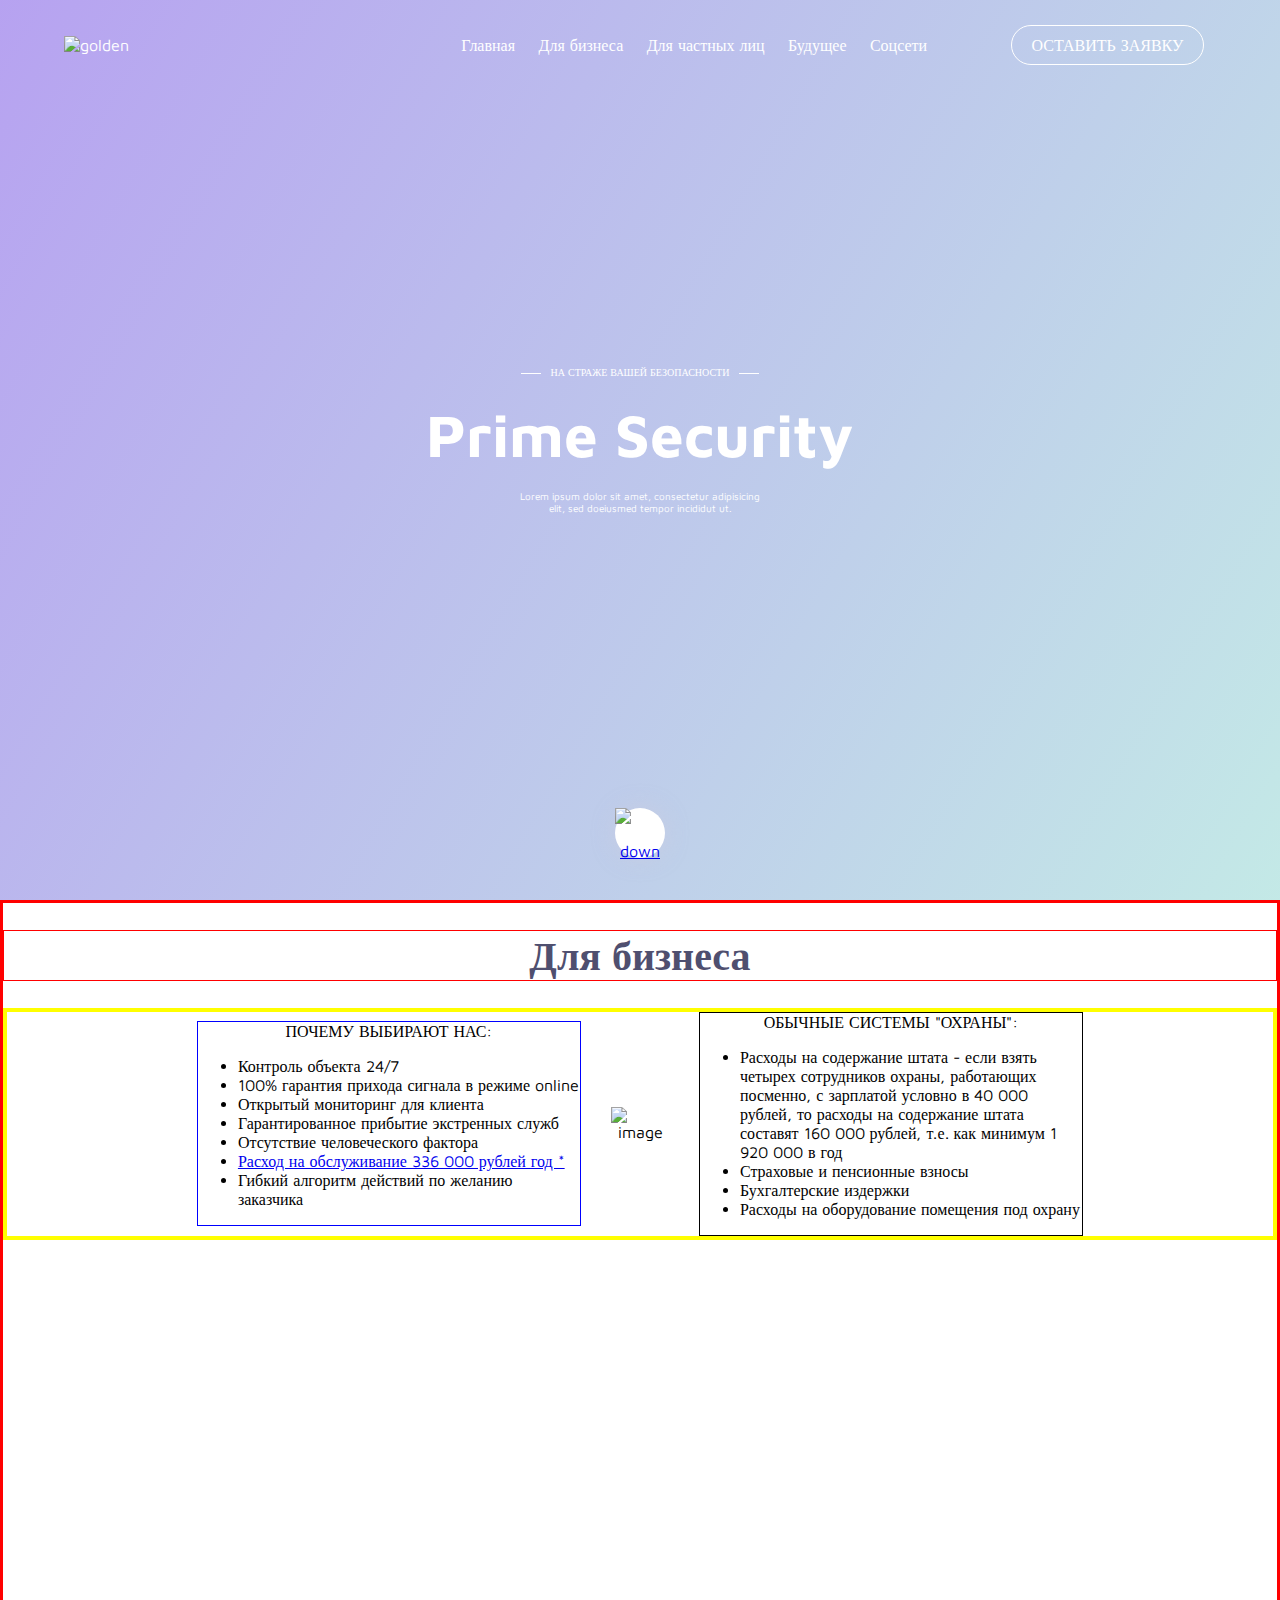
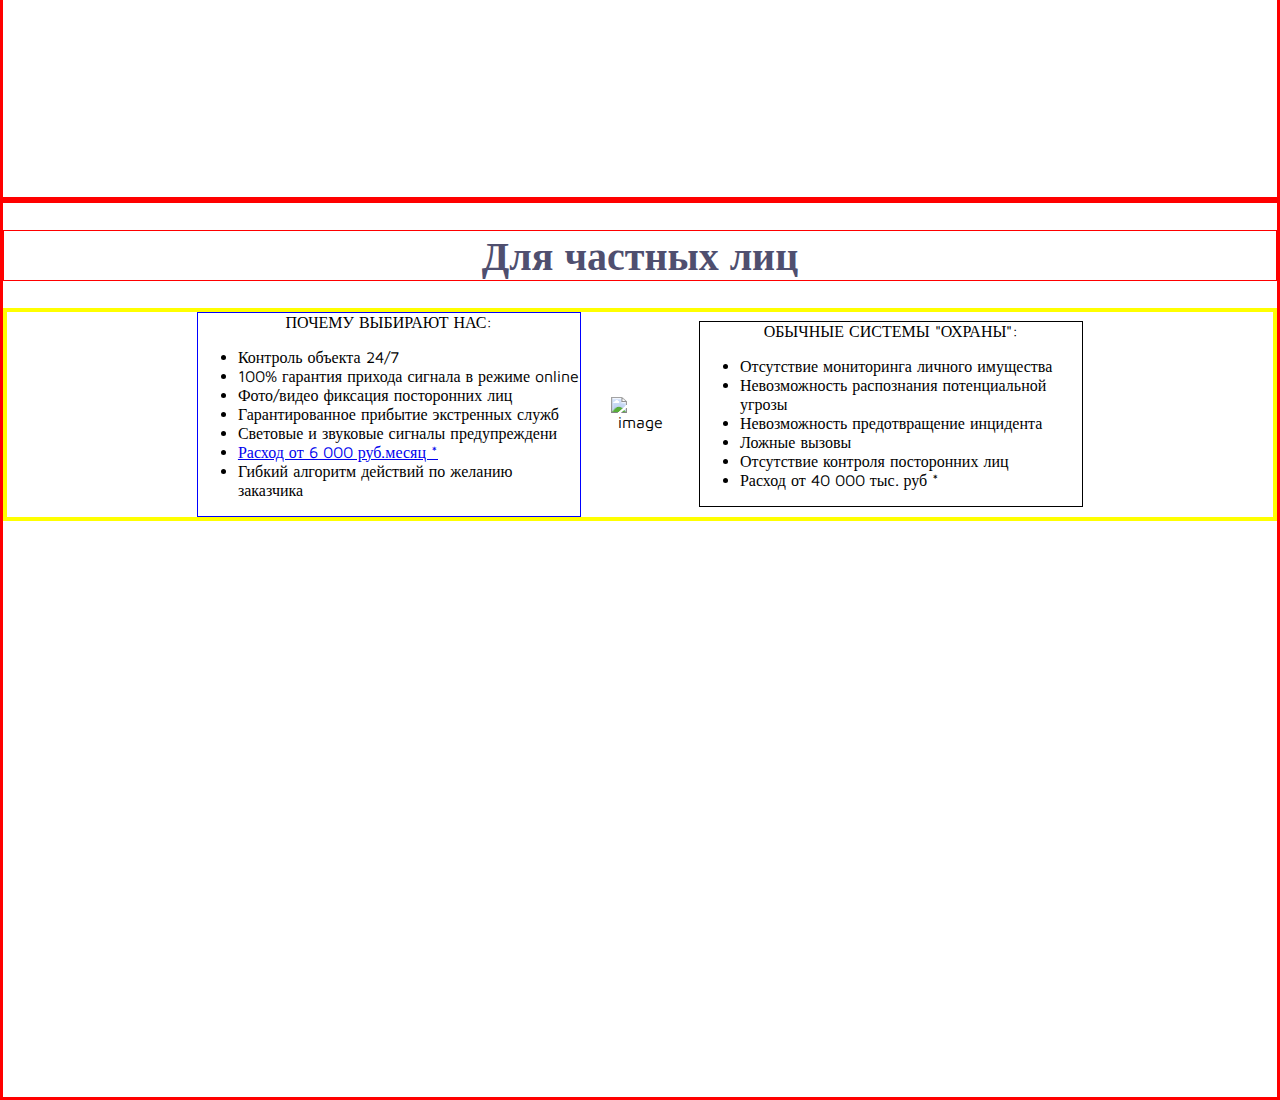
==== lesson.html @ 02eb81e1 "Add files via upload" ====
<!DOCTYPE html>
<html lang="ru">
<head>
	<meta charset="UTF-8">
	<title>Pricing Table</title>
	<link rel="stylesheet" href="normalize.css">
	<link rel="stylesheet" href="style.css">
	<link href="https://fonts.googleapis.com/css?family=Maven+Pro&display=swap" rel="stylesheet">
</head>
<body>
	<div class="main">
		<div class="main-overlay"></div>
		<div class="header">
			<div class="logo">
				<img src="img/logo.png" alt="golden">
			</div>
				<div class="menu">
					<ul class="ul">
						<li><a href="#" class="menu-link">Главная</a></li>
						<li><a href="#bisness" class="menu-link">Для бизнеса</a></li>
						<li><a href="#individ" class="menu-link">Для частных лиц</a></li>
						<li><a href="#" class="menu-link">Будущее</a></li>
						<li><a href="#" class="menu-link">Соцсети</a></li>
						<li><a href="#" class="get-started-btn menu-link">Оставить заявку</a></li>
					</ul>
				</div>
			</div>
		<div class="main-text">
			<span>На страже вашей безопасности</span>
			<h1>Prime Security</h1>
			<p>Lorem ipsum dolor sit amet, consectetur adipisicing<br> elit, sed doeiusmed tempor incididut ut.</p>
		</div>
		<div class="main-arrow">
			<div class="arrow-down">
				<a href="#">
				<img src="img/arrow.png" alt="down">
				</a>
			</div>
		</div>
	</div>
	<div id="bisness" class="section-price-main">
		<div class="fonprice">
		<div class="section-price">
			<h1 class="title">
				Для бизнеса
			</h1>
			<div class="conteiner">
				<div class="conteiner-pozitive">
					<div class="podconeiner">Почему выбирают нас:
						</div>
						<ul class="pozitive">
							<li class="pozitive-link">Контроль объекта 24/7</li>
							<li class="pozitive-link">100% гарантия прихода сигнала в режиме online</li>
							<li class="pozitive-link">Открытый мониторинг для клиента</li>
							<li class="pozitive-link">Гарантированное прибытие экстренных служб</li>
							<li class="pozitive-link">Отсутствие человеческого фактора</li>
							<li><a href="#" class="pozitive-price">Расход на обслуживание 336 000 рублей год *</a></li>
							<li class="pozitive-link">Гибкий алгоритм действий по желанию заказчика</li>
						</ul>
				</div>
				<div class="monitor-centre">
				<img src="img/project_apollo1.jpg" alt="image">
				</div>
				<div class="conteiner-nigative">
					<div class="podconeiner">ОБЫЧНЫЕ СИСТЕМЫ "ОХРАНЫ":
					</div>
						<ul class="nigative">
							<li class="nigative-link">Расходы на содержание штата - если взять четырех сотрудников охраны, работающих посменно, с зарплатой условно в 40 000 рублей, то расходы на содержание штата составят 160 000 рублей, т.е. как минимум 1 920 000 в год</li>
							<li class="nigative-link">Страховые и пенсионные взносы</li>
							<li class="nigative-link">Бухгалтерские издержки</li>
							<li class="nigative-link">Расходы на оборудование помещения под охрану</li>
						</ul>
				</div>	
			</div>
		</div>
		<div class="section-price">
			<h1 id="individ" class="title">
				Для частных лиц
			</h1>
			<div class="conteiner">
				<div class="conteiner-pozitive">
					<div class="podconeiner">Почему выбирают нас:
						</div>
						<ul class="pozitive">
							<li class="pozitive-link">Контроль объекта 24/7</li>
							<li class="pozitive-link">100% гарантия прихода сигнала в режиме online</li>
							<li class="pozitive-link"> Фото/видео фиксация посторонних лиц</li>
							<li class="pozitive-link">Гарантированное прибытие экстренных служб</li>
							<li class="pozitive-link">Световые и звуковые сигналы предупреждени</li>
							<li><a href="#" class="pozitive-price"> Расход от 6 000 руб.месяц  *</a></li>
							<li class="pozitive-link">Гибкий алгоритм действий по желанию заказчика</li>
						</ul>
				</div>
				<div class="monitor-centre">
				<img src="img/project_organica1.jpg" alt="image">
				</div>
				<div class="conteiner-nigative">
					<div class="podconeiner">ОБЫЧНЫЕ СИСТЕМЫ "ОХРАНЫ":
					</div>
						<ul class="nigative">
							<li class="nigative-link">Отсутствие мониторинга личного имущества</li>
							<li class="nigative-link">Невозможность распознания потенциальной угрозы</li>
							<li class="nigative-link">Невозможность предотвращение инцидента</li>
							<li class="nigative-link">Ложные вызовы</li>
							<li class="nigative-link">Отсутствие контроля посторонних лиц</li>
							<li class="nigative-link">Расход от 40 000 тыс. руб *</li>
						</ul>
					</div>
				</div>	
			</div>
		</div>
	</div>
</body>
</html>
---- style.css ----
*, * before, * after {
	box-sizing: border-box;
}

body {
	margin: 0;
	font-family: maven pro;
}
.main {
	color: #fff;
	display: flex;
	flex-direction: column;
	justify-content: space-between;
	height: 100vh;
	align-items: center;
	min-height: 600px;
	background: url(img/bg-header.jpg)
	no-repeat center;
	background-size: cover;
	position: relative;
	background-color: $fff;
}
.main-overlay {
	position: absolute;
	left: 0; top: 0;
	width: 100%;
	height: 100%;
	opacity: .5;
	z-index: 0;
	background-image: -moz-linear-gradient(150deg, rgb(136,211,206) 0%, rgb(110,69,226) 100%);
	background-image: -webkit-linear-gradient(150deg, rgb(136,211,206) 0%, rgb(110,69,226) 100%);
	background-image: -ms-linear-gradient(150deg, rgb(136,211,206) 0%, rgb(110,69,226) 100%);
}
.header {
	display: flex;
	height: 10vh;
	justify-content: space-between;
	align-items: center;
	width: 90%;
	position: relative;
	z-index: 2;
	
}
.menu {
	width: 70%;
}

.menu ul {
	display: flex;
	justify-content: space-around;
	list-style: none;
}
.menu-link {
	color: #fff;
	text-decoration: none;
}
.menu-link:hover {
	color: #fff54e;
/*	text-decoration: none;*/
	transition: .5s;
}
.get-started-btn {
	color: #fff;
	margin-left: 60px;
	border: 1px solid #fff;
	padding: 10px 20px;
	border-radius: 100px;
	text-transform: uppercase;
}
.get-started-btn:hover {
	
	background: #fff;
	color: #000;
	transition: 1s;
}
.main-text {
	position: relative;
	z-index: 2;
	text-align: center;
	margin-top: 30px;
}
.main-text span {
	display: inline-block;
	text-transform: uppercase;
	font-size: 10px;
}
.main-text span::after {
	content: '';
	width: 20px;
	height: 1px;
	background-color: #fff;
	display: inline-block;
	vertical-align: middle;
	margin-left: 10px;
}
.main-text span::before {
	content: '';
	width: 20px;
	height: 1px;
	background-color: #fff;
	display: inline-block;
	vertical-align: middle;
	margin-right: 10px;
}
.main-text h1 {
	font-size: 60px;
	margin: 20px;
	font-family: maven pro;
}
.main-text p {
	font-size: 10px;
}
.main-arrow	{
	position: relative;
	z-index: 2;
	height: 15vh;
	display: flex;
	justify-content: center;
	align-items: center;
}
.arrow-down	{
	text-align: center;
	line-height: 55px;
	border-radius: 50%;
	width: 50px;
	height: 50px;
	background-color: #fff;
	z-index: 2;
	box-shadow: 0px 0px 18.69px 2.31px rgba(204, 204, 223, 0.5)
}
.section-price {
/*	display: flex;*/
	height: 100vh;
	align-items: center;
	min-height: 600px;
	background-color: #fff;
	border: 3px solid red;
}
.title {
	position: relative;
	text-align: center;
	font-size: 40px;
	font-family: 'maven pro' sans-serif;
	color: #4f4f6f;
	border: 1px solid red;
}
.conteiner {
	align-items: center;
	display: flex;
	justify-content: space-between;
	text-align: center;
	flex-direction: row;
	height: auto;
	border: 4px solid yellow;
}
.conteiner-pozitive {
	display: flex;
	justify-content: space-between;
	align-items: center;
	text-align: left;
	height: auto;
	width: 45vh;
	flex-direction: column;
	border: 1px solid blue;
	margin-left: 15%;


}
.conteiner-nigative {
	display: flex;
	justify-content: space-between;
	align-items: center;
	text-align: left;
	height: auto;
	width: 45vh;
	flex-direction: column;
	border: 1px solid black;
	margin-right: 15%; 
}
.podconeiner {
	text-transform: uppercase;
}
.monitor-centre {
	margin: 0px 30px;
}
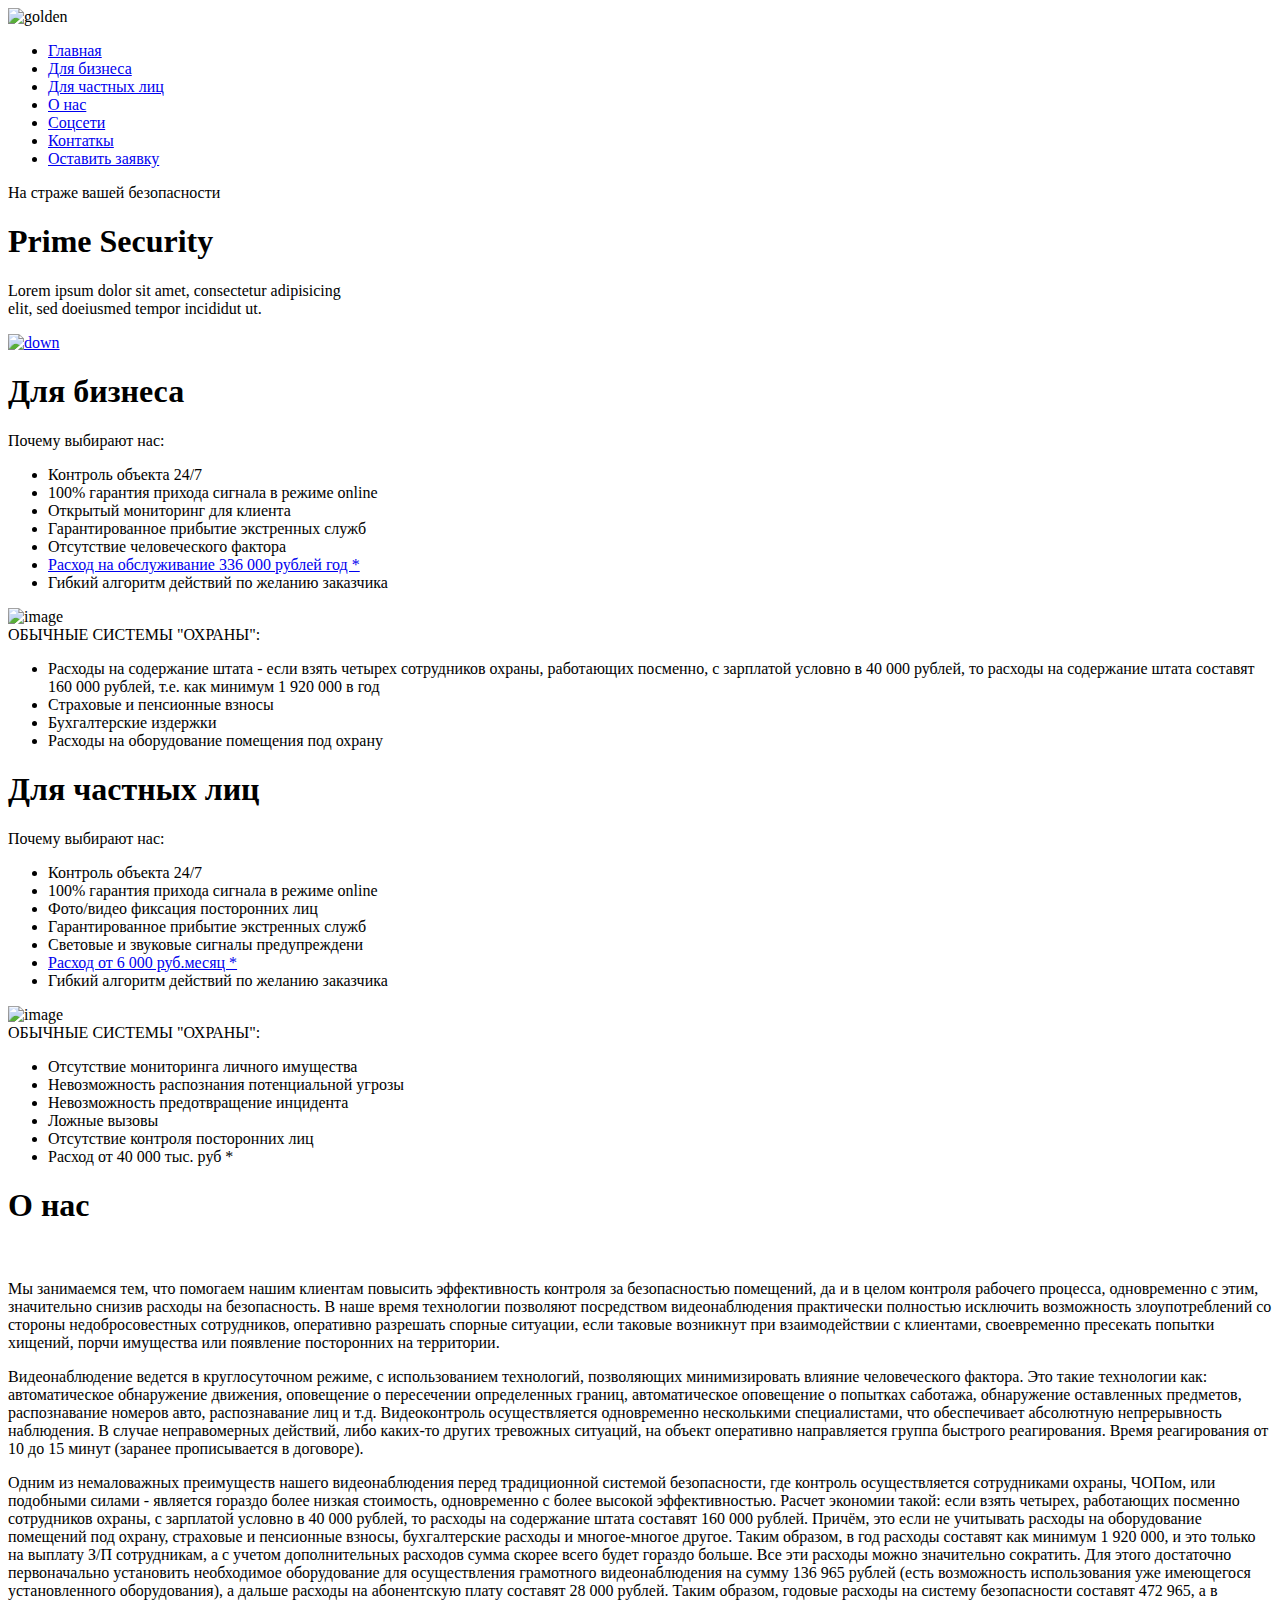
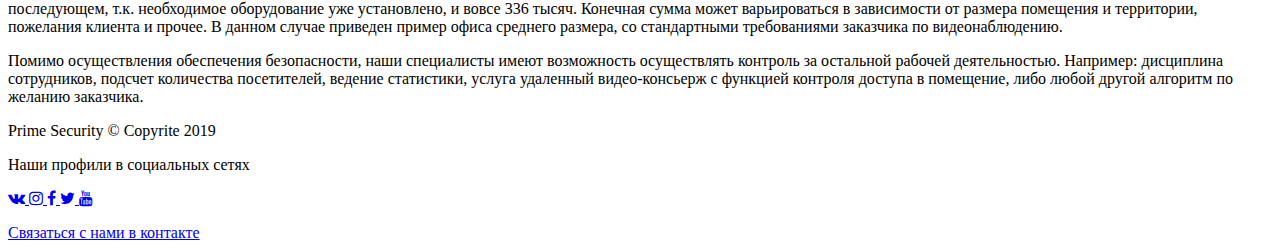
==== commit e9c7de76: "Add files via upload" ====
--- a/lesson.html
+++ b/lesson.html
@@ -1,114 +1,180 @@
-<!DOCTYPE html>
-<html lang="ru">
-<head>
-	<meta charset="UTF-8">
-	<title>Pricing Table</title>
-	<link rel="stylesheet" href="normalize.css">
-	<link rel="stylesheet" href="style.css">
-	<link href="https://fonts.googleapis.com/css?family=Maven+Pro&display=swap" rel="stylesheet">
-</head>
-<body>
-	<div class="main">
-		<div class="main-overlay"></div>
-		<div class="header">
-			<div class="logo">
-				<img src="img/logo.png" alt="golden">
-			</div>
-				<div class="menu">
-					<ul class="ul">
-						<li><a href="#" class="menu-link">Главная</a></li>
-						<li><a href="#bisness" class="menu-link">Для бизнеса</a></li>
-						<li><a href="#individ" class="menu-link">Для частных лиц</a></li>
-						<li><a href="#" class="menu-link">Будущее</a></li>
-						<li><a href="#" class="menu-link">Соцсети</a></li>
-						<li><a href="#" class="get-started-btn menu-link">Оставить заявку</a></li>
-					</ul>
-				</div>
-			</div>
-		<div class="main-text">
-			<span>На страже вашей безопасности</span>
-			<h1>Prime Security</h1>
-			<p>Lorem ipsum dolor sit amet, consectetur adipisicing<br> elit, sed doeiusmed tempor incididut ut.</p>
-		</div>
-		<div class="main-arrow">
-			<div class="arrow-down">
-				<a href="#">
-				<img src="img/arrow.png" alt="down">
-				</a>
-			</div>
-		</div>
-	</div>
-	<div id="bisness" class="section-price-main">
-		<div class="fonprice">
-		<div class="section-price">
-			<h1 class="title">
-				Для бизнеса
-			</h1>
-			<div class="conteiner">
-				<div class="conteiner-pozitive">
-					<div class="podconeiner">Почему выбирают нас:
-						</div>
-						<ul class="pozitive">
-							<li class="pozitive-link">Контроль объекта 24/7</li>
-							<li class="pozitive-link">100% гарантия прихода сигнала в режиме online</li>
-							<li class="pozitive-link">Открытый мониторинг для клиента</li>
-							<li class="pozitive-link">Гарантированное прибытие экстренных служб</li>
-							<li class="pozitive-link">Отсутствие человеческого фактора</li>
-							<li><a href="#" class="pozitive-price">Расход на обслуживание 336 000 рублей год *</a></li>
-							<li class="pozitive-link">Гибкий алгоритм действий по желанию заказчика</li>
-						</ul>
-				</div>
-				<div class="monitor-centre">
-				<img src="img/project_apollo1.jpg" alt="image">
-				</div>
-				<div class="conteiner-nigative">
-					<div class="podconeiner">ОБЫЧНЫЕ СИСТЕМЫ "ОХРАНЫ":
-					</div>
-						<ul class="nigative">
-							<li class="nigative-link">Расходы на содержание штата - если взять четырех сотрудников охраны, работающих посменно, с зарплатой условно в 40 000 рублей, то расходы на содержание штата составят 160 000 рублей, т.е. как минимум 1 920 000 в год</li>
-							<li class="nigative-link">Страховые и пенсионные взносы</li>
-							<li class="nigative-link">Бухгалтерские издержки</li>
-							<li class="nigative-link">Расходы на оборудование помещения под охрану</li>
-						</ul>
-				</div>	
-			</div>
-		</div>
-		<div class="section-price">
-			<h1 id="individ" class="title">
-				Для частных лиц
-			</h1>
-			<div class="conteiner">
-				<div class="conteiner-pozitive">
-					<div class="podconeiner">Почему выбирают нас:
-						</div>
-						<ul class="pozitive">
-							<li class="pozitive-link">Контроль объекта 24/7</li>
-							<li class="pozitive-link">100% гарантия прихода сигнала в режиме online</li>
-							<li class="pozitive-link"> Фото/видео фиксация посторонних лиц</li>
-							<li class="pozitive-link">Гарантированное прибытие экстренных служб</li>
-							<li class="pozitive-link">Световые и звуковые сигналы предупреждени</li>
-							<li><a href="#" class="pozitive-price"> Расход от 6 000 руб.месяц  *</a></li>
-							<li class="pozitive-link">Гибкий алгоритм действий по желанию заказчика</li>
-						</ul>
-				</div>
-				<div class="monitor-centre">
-				<img src="img/project_organica1.jpg" alt="image">
-				</div>
-				<div class="conteiner-nigative">
-					<div class="podconeiner">ОБЫЧНЫЕ СИСТЕМЫ "ОХРАНЫ":
-					</div>
-						<ul class="nigative">
-							<li class="nigative-link">Отсутствие мониторинга личного имущества</li>
-							<li class="nigative-link">Невозможность распознания потенциальной угрозы</li>
-							<li class="nigative-link">Невозможность предотвращение инцидента</li>
-							<li class="nigative-link">Ложные вызовы</li>
-							<li class="nigative-link">Отсутствие контроля посторонних лиц</li>
-							<li class="nigative-link">Расход от 40 000 тыс. руб *</li>
-						</ul>
-					</div>
-				</div>	
-			</div>
-		</div>
-	</div>
-</body>
-</html>
+<!DOCTYPE html>
+<html lang="ru">
+<head>
+	<meta charset="UTF-8">
+	<title>Pricing Table</title>
+	<link rel="stylesheet" href="normalize.css">
+	<link rel="stylesheet" href="img/style.css">
+	<link href="https://fonts.googleapis.com/css?family=Maven+Pro&display=swap" rel="stylesheet">
+	<link rel="stylesheet" href="https://stackpath.bootstrapcdn.com/font-awesome/4.7.0/css/font-awesome.min.css">
+</head>
+<body>
+	<div class="main">
+		<div class="main-overlay"></div>
+		<div class="header">
+			<div class="logo">
+				<img src="img/logo.png" alt="golden">
+			</div>
+				<div class="menu">
+					<ul class="ul">
+						<li><a href="#" class="menu-link">Главная</a></li>
+						<li><a href="#bisness" class="menu-link">Для бизнеса</a></li>
+						<li><a href="#individ" class="menu-link">Для частных лиц</a></li>
+						<li><a href="#aboutus" class="menu-link">О нас</a></li>
+						<li><a href="#social" class="menu-link">Соцсети</a></li>
+						<li><a href="#social" class="menu-link">Контаткы</a></li>
+						<li><a href="#" class="get-started-btn menu-link">Оставить заявку</a></li>
+					</ul>
+				</div>
+			</div>
+		<div class="main-text">
+			<span>На страже вашей безопасности</span>
+			<h1>Prime Security</h1>
+			<p>Lorem ipsum dolor sit amet, consectetur adipisicing<br> elit, sed doeiusmed tempor incididut ut.</p>
+		</div>
+		<div class="main-arrow">
+			<div class="arrow-down">
+				<a href="#bisness">
+				<img src="img/arrow.png" alt="down">
+				</a>
+			</div>
+		</div>
+	</div>
+	<div id="bisness" class="section-price-main">
+		<div class="fonprice">
+		<div class="section-price">
+			<h1 class="title">
+				Для бизнеса
+			</h1>
+			<div class="conteiner">
+				<div class="conteiner-pozitive">
+					<div class="podconeiner">Почему выбирают нас:
+						</div>
+						<ul class="pozitive">
+							<li class="pozitive-link">Контроль объекта 24/7</li>
+							<li class="pozitive-link">100% гарантия прихода сигнала в режиме online</li>
+							<li class="pozitive-link">Открытый мониторинг для клиента</li>
+							<li class="pozitive-link">Гарантированное прибытие экстренных служб</li>
+							<li class="pozitive-link">Отсутствие человеческого фактора</li>
+							<li><a href="#" class="pozitive-price">Расход на обслуживание 336 000 рублей год *</a></li>
+							<li class="pozitive-link">Гибкий алгоритм действий по желанию заказчика</li>
+						</ul>
+				</div>
+				<div class="monitor-centre">
+				<img src="img/project_apollo1.jpg" alt="image">
+				</div>
+				<div class="conteiner-nigative">
+					<div class="podconeiner">ОБЫЧНЫЕ СИСТЕМЫ "ОХРАНЫ":
+					</div>
+						<ul class="nigative">
+							<li class="nigative-link">Расходы на содержание штата - если взять четырех сотрудников охраны, работающих посменно, с зарплатой условно в 40 000 рублей, то расходы на содержание штата составят 160 000 рублей, т.е. как минимум 1 920 000 в год</li>
+							<li class="nigative-link">Страховые и пенсионные взносы</li>
+							<li class="nigative-link">Бухгалтерские издержки</li>
+							<li class="nigative-link">Расходы на оборудование помещения под охрану</li>
+						</ul>
+				</div>	
+			</div>
+		</div>
+		<div class="section-price">
+			<h1 id="individ" class="title">
+				Для частных лиц
+			</h1>
+			<div class="conteiner">
+				<div class="conteiner-pozitive">
+					<div class="podconeiner">Почему выбирают нас:
+						</div>
+						<ul class="pozitive">
+							<li class="pozitive-link">Контроль объекта 24/7</li>
+							<li class="pozitive-link">100% гарантия прихода сигнала в режиме online</li>
+							<li class="pozitive-link"> Фото/видео фиксация посторонних лиц</li>
+							<li class="pozitive-link">Гарантированное прибытие экстренных служб</li>
+							<li class="pozitive-link">Световые и звуковые сигналы предупреждени</li>
+							<li><a href="#" class="pozitive-price"> Расход от 6 000 руб.месяц  *</a></li>
+							<li class="pozitive-link">Гибкий алгоритм действий по желанию заказчика</li>
+						</ul>
+				</div>
+				<div class="monitor-centre">
+				<img src="img/project_organica1.jpg" alt="image">
+				</div>
+				<div class="conteiner-nigative">
+					<div class="podconeiner">ОБЫЧНЫЕ СИСТЕМЫ "ОХРАНЫ":
+					</div>
+						<ul class="nigative">
+							<li class="nigative-link">Отсутствие мониторинга личного имущества</li>
+							<li class="nigative-link">Невозможность распознания потенциальной угрозы</li>
+							<li class="nigative-link">Невозможность предотвращение инцидента</li>
+							<li class="nigative-link">Ложные вызовы</li>
+							<li class="nigative-link">Отсутствие контроля посторонних лиц</li>
+							<li class="nigative-link">Расход от 40 000 тыс. руб *</li>
+						</ul>
+					</div>
+				</div>	
+			</div>
+		</div>
+	</div>
+	<div class="about-us">
+		<h1 id="aboutus" class="title">О нас</h1>
+			<div class="cont-secure">
+				<img src="img/security.jpg" class="secure" alt="">
+				<div class="about-next-conteiner">
+					<p>Мы занимаемся тем, что помогаем нашим клиентам повысить эффективность контроля за безопасностью помещений, да и в целом контроля рабочего процесса, одновременно с этим, значительно снизив расходы на безопасность. В наше время технологии позволяют посредством видеонаблюдения практически полностью исключить возможность злоупотреблений со стороны недобросовестных сотрудников, оперативно разрешать спорные ситуации, если таковые возникнут при взаимодействии с клиентами, своевременно пресекать попытки хищений, порчи имущества или появление посторонних на территории.</p>
+
+					<p>Видеонаблюдение ведется в круглосуточном режиме, с использованием технологий, позволяющих минимизировать влияние человеческого фактора. Это такие технологии как: автоматическое обнаружение движения, оповещение о пересечении определенных границ, автоматическое оповещение о попытках саботажа, обнаружение оставленных предметов, распознавание номеров авто, распознавание лиц и т.д. Видеоконтроль осуществляется одновременно несколькими специалистами, что обеспечивает абсолютную непрерывность наблюдения. В случае неправомерных действий, либо каких-то других тревожных ситуаций, на объект оперативно направляется группа быстрого реагирования. Время реагирования от 10 до 15 минут (заранее прописывается в договоре).</p>
+
+					<p>Одним из немаловажных преимуществ нашего видеонаблюдения перед традиционной системой безопасности, где контроль осуществляется сотрудниками охраны, ЧОПом, или подобными силами - является гораздо более низкая стоимость, одновременно с более высокой эффективностью. Расчет экономии такой: если взять четырех, работающих посменно сотрудников охраны, с зарплатой условно в 40 000 рублей, то расходы на содержание штата составят 160 000 рублей. Причём, это если не учитывать расходы на оборудование помещений под охрану, страховые и пенсионные взносы, бухгалтерские расходы и многое-многое другое. Таким образом, в год расходы составят как минимум 1 920 000, и это только на выплату З/П сотрудникам, а с учетом дополнительных расходов сумма скорее всего будет гораздо больше. Все эти расходы можно значительно сократить. Для этого достаточно первоначально установить необходимое оборудование для осуществления грамотного видеонаблюдения на сумму 136 965 рублей (есть возможность использования уже имеющегося установленного оборудования), а дальше расходы на абонентскую плату составят 28 000 рублей. Таким образом, годовые расходы на систему безопасности составят 472 965, а в последующем, т.к. необходимое оборудование уже установлено, и вовсе 336 тысяч. Конечная сумма может варьироваться в зависимости от размера помещения и территории, пожелания клиента и прочее. В данном случае приведен пример офиса среднего размера, со стандартными требованиями заказчика по видеонаблюдению.</p>
+
+					<p>Помимо осуществления обеспечения безопасности, наши специалисты имеют возможность осуществлять контроль за остальной рабочей деятельностью. Например: дисциплина сотрудников, подсчет количества посетителей, ведение статистики, услуга удаленный видео-консьерж с функцией контроля доступа в помещение, либо любой другой алгоритм по желанию заказчика.
+					</p>
+				</div>
+			</div>
+		</div>
+	</div>
+	<!-- FOOTER -->
+		<div class="footer">
+			<div class="conteiner">
+				<div class="row">
+					<div class="col-1">
+						<p class="footer_name">
+							Prime Security
+
+							© Copyrite 2019
+							</p>
+					</div>
+					<div class="col-4">
+						<p id="social" class="footer_social">
+							Наши профили в социальных сетях
+						</p>
+						<p class="footer_social-icons">
+							<a href="#" target="_blank">
+								<i class="fa fa-vk"
+								aria-hidden="true">
+								</i>
+							</a>
+							<a href="#" target="_blank">
+								<i class="fa fa-instagram"
+								aria-hidden="true">
+								</i>
+							</a>
+							<a href="#" target="_blank">
+								<i class="fa fa-facebook"
+								aria-hidden="true">
+								</i>
+							</a>
+							<a href="#" target="_blank">
+								<i class="fa fa-twitter"
+								aria-hidden="true">
+								</i>
+							</a>
+							<a href="#" target="_blank">
+								<i class="fa fa-youtube"
+								aria-hidden="true">
+								</i>
+							</a>
+						</p>			
+						<div><a href="https://vk.com/prime_security" class="button" target="_blank">Связаться с нами в контакте</a>
+					</div>
+				</div>
+			</div>
+		</div>
+</body>
+</html>
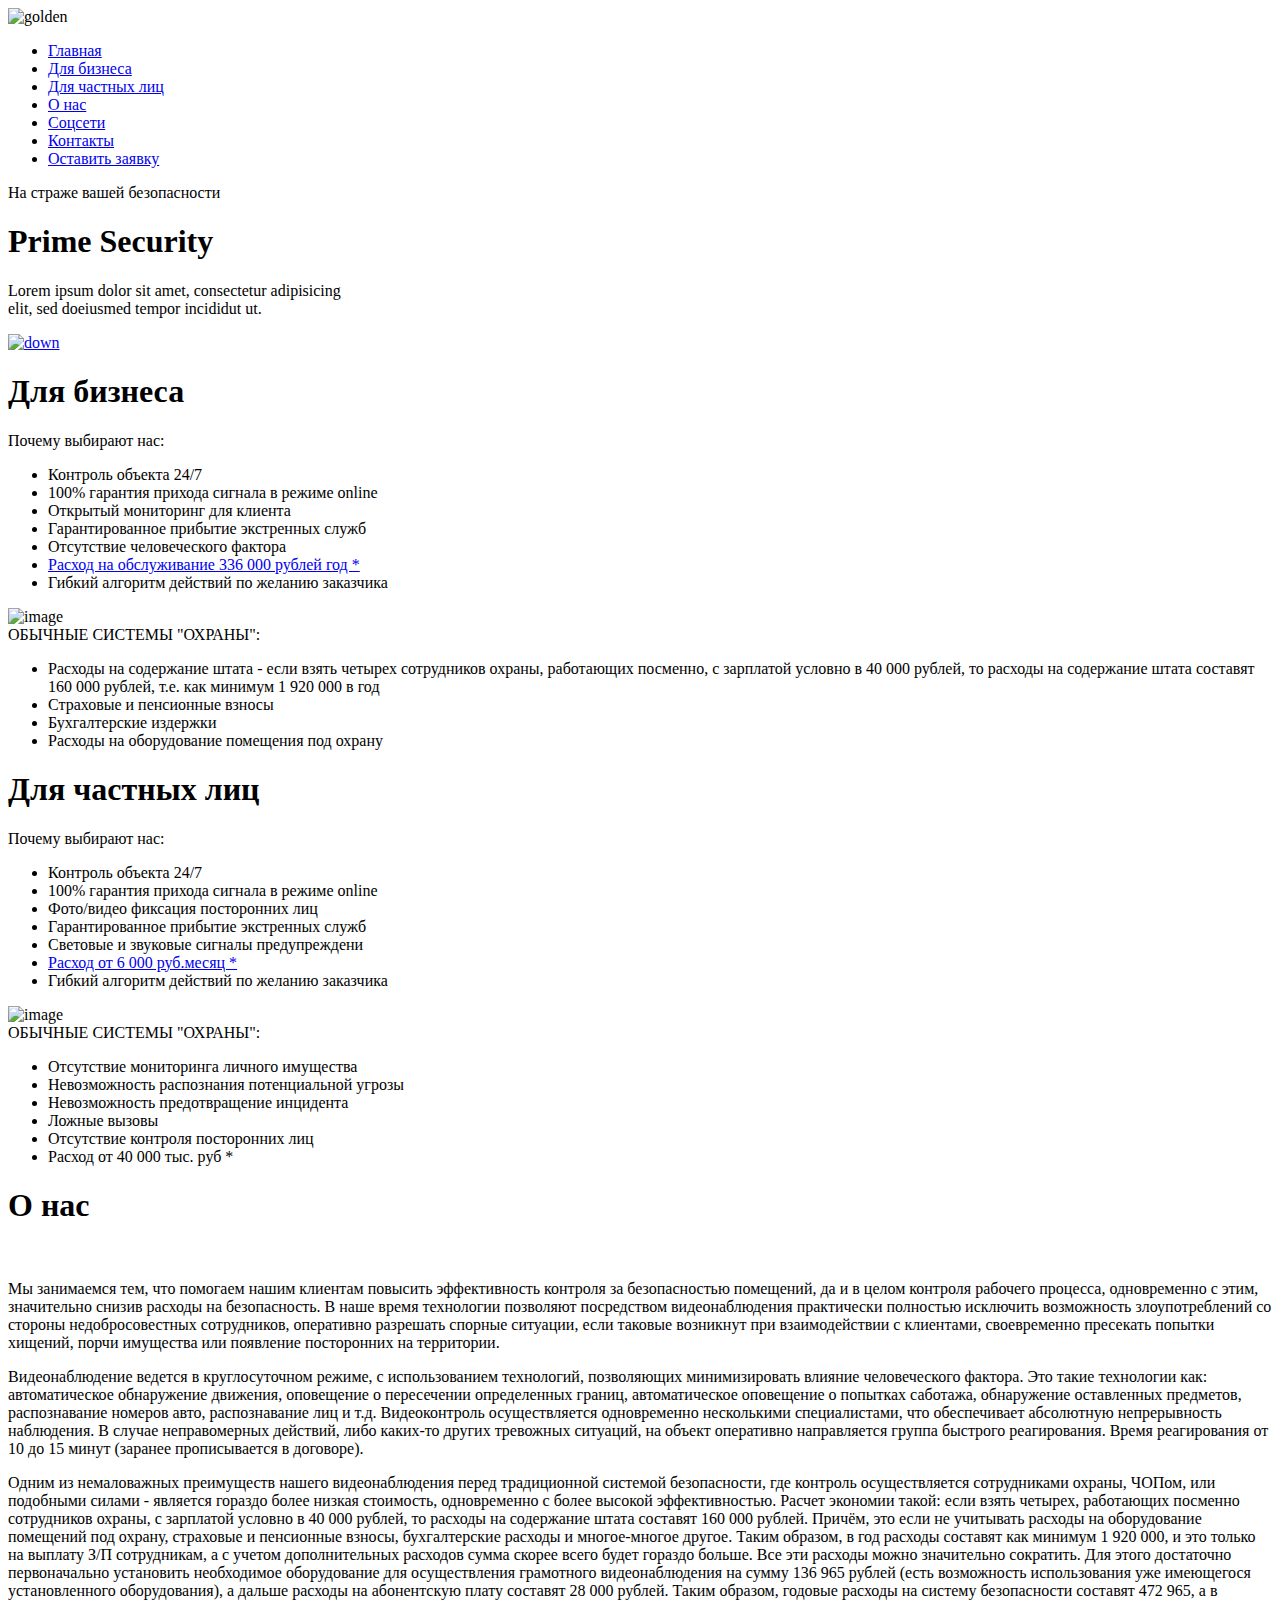
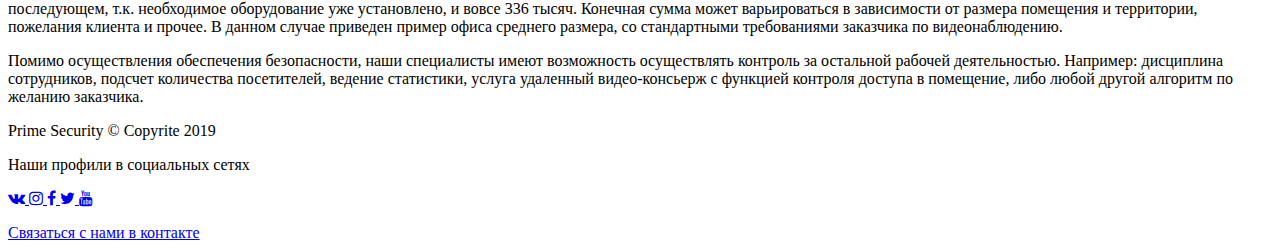
==== commit 5d5a9052: "Add files via upload" ====
--- a/lesson.html
+++ b/lesson.html
@@ -22,7 +22,7 @@
 						<li><a href="#individ" class="menu-link">Для частных лиц</a></li>
 						<li><a href="#aboutus" class="menu-link">О нас</a></li>
 						<li><a href="#social" class="menu-link">Соцсети</a></li>
-						<li><a href="#social" class="menu-link">Контаткы</a></li>
+						<li><a href="#social" class="menu-link">Контакты</a></li>
 						<li><a href="#" class="get-started-btn menu-link">Оставить заявку</a></li>
 					</ul>
 				</div>
